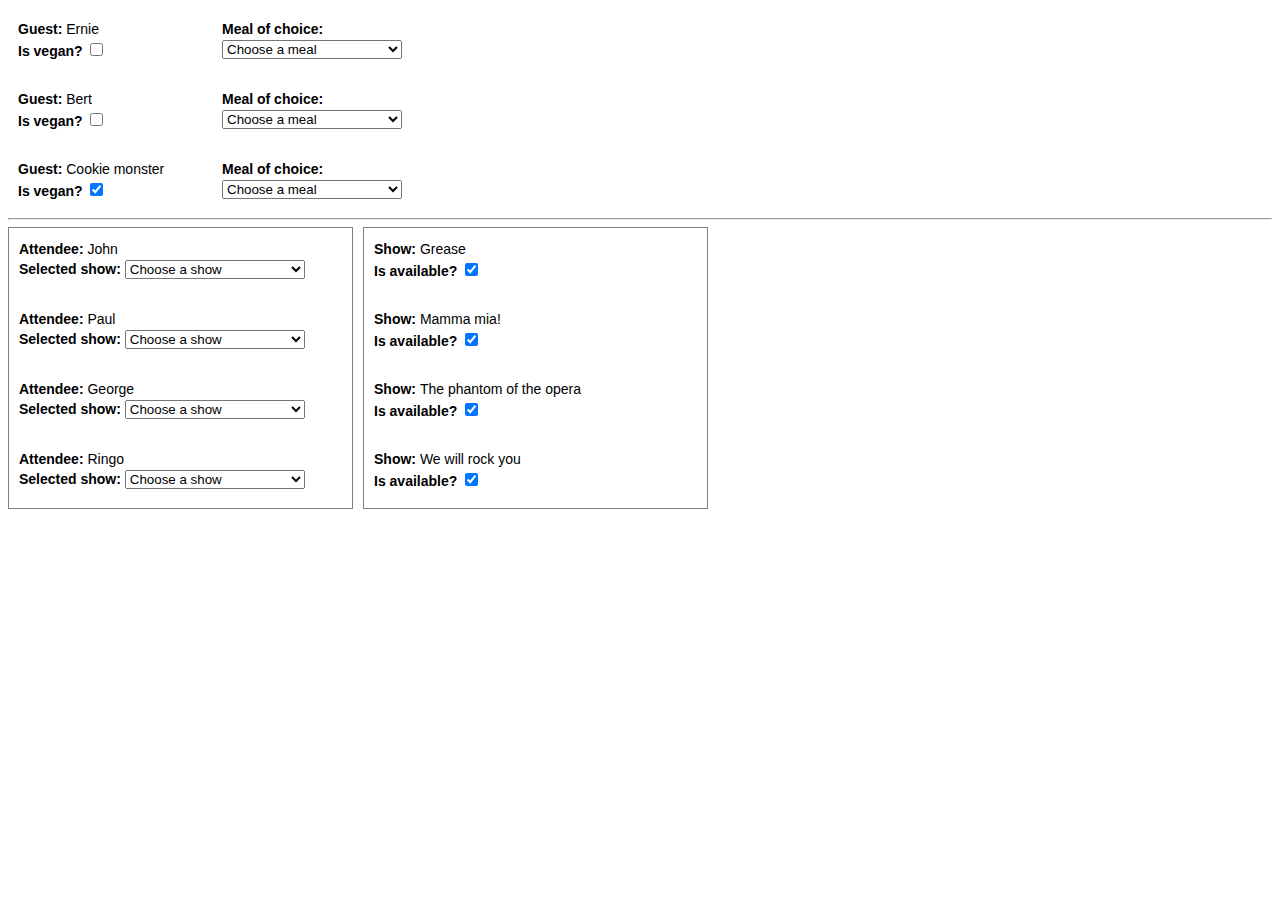
==== demo.html @ 10b0987b "Add necessary ko.utils functions to main source file" ====
<!DOCTYPE html>
<html>
	<head>
		<meta http-equiv="content-type" content="text/html; charset=UTF-8">
		<title>DEMO - "filteredOptions" knockout binding</title>

		<script type="text/javascript" src="http://code.jquery.com/jquery-1.10.0.min.js"></script>
		<!--<script type="text/javascript" src="http://ajax.aspnetcdn.com/ajax/knockout/knockout-2.2.1.min.js"></script>-->
		<script type="text/javascript" src="knockout-2.2.1.min.js"></script>
		<script type="text/javascript" src="ko-filteredOptions.debug.js"></script>
	
		<style type='text/css'>
			body {
				font-family: Arial;
				font-size: 14px;
			}
			.guest, .attendee, .show {				
				padding: 10px;
				margin-bottom: 10px;
				height: 40px;
				width: 400px;
			}
			.show {width: 250px}
			.left {
				width: 49%;
				float: left;
			}
			.right {
				width: 49%;
				float: right;
			}
			.example2 {width: 700px}
			.example2 .left, .example2 .right {
				border: 1px solid gray;
			}
			select {width: 180px}
			span {line-height: 22px}
		</style>
	</head>
	<body>
		<!-- ko foreach: { data: Guests(), as: 'guest' } -->
		<div class="guest">
			<div class="left">
				<b>Guest: </b><span data-bind="text: guest.Name"></span><br>
				<b>Is vegan? </b><input type="checkbox" data-bind="checked: guest.IsVegan"></input>
			</div>
			<div class="right">
				<span><b>Meal of choice:</b></span><br>
				<select data-bind="filteredOptions: $root.Meals, optionsFiltering: { propertyName: 'IsAptForVegans', propertyValue: !guest.IsVegan() }, 
					optionsValue: 'Id', optionsText: 'Name', optionsCaption: 'Choose a meal', value: guest.SelectedMeal"></select>
			</div>
		</div>
		<!-- /ko -->
		
		<hr>

		<div class="example2">
			<div class="left">
				<!-- ko foreach: { data: Attendees(), as: 'attendee' } -->
				<div class="attendee">
					<b>Attendee: </b><span data-bind="text: attendee.Name"></span><br>
					<b>Selected show: </b>
					<select data-bind="filteredOptions: $root.Shows, optionsFiltering: { propertyName: 'IsAvailable', propertyValue: false, exceptionValue: attendee.SelectedShow.originalValue },
						optionsValue: 'Id', optionsText: 'Name', optionsCaption: 'Choose a show', value: attendee.SelectedShow"></select>
				</div>
				<!-- /ko -->
			</div>
			<div class="right">
				<!-- ko foreach: { data: Shows(), as: 'show' } -->
				<div class="show">
					<b>Show: </b><span data-bind="text: show.Name"></span><br>
					<b>Is available? </b><input type="checkbox" data-bind="checked: show.IsAvailable"></input>
				</div>
				<!-- /ko -->
			</div>
		</div>		
		
		
		<script type="text/javascript" src="demo.js"></script>
	</body>
</html>
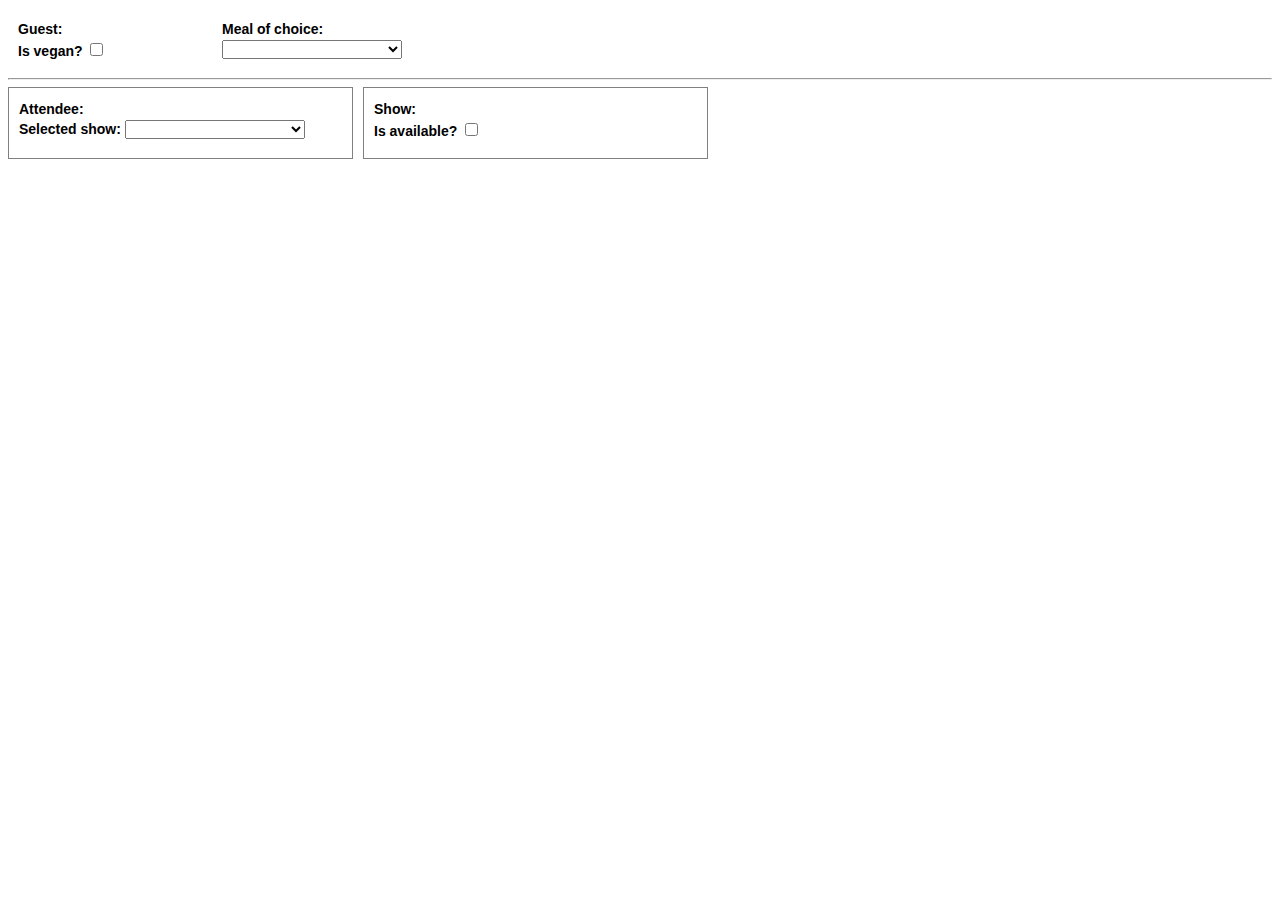
==== commit e3d586b7: "Code refactor" ====
--- a/demo.html
+++ b/demo.html
@@ -5,9 +5,8 @@
 		<title>DEMO - "filteredOptions" knockout binding</title>
 
 		<script type="text/javascript" src="http://code.jquery.com/jquery-1.10.0.min.js"></script>
-		<!--<script type="text/javascript" src="http://ajax.aspnetcdn.com/ajax/knockout/knockout-2.2.1.min.js"></script>-->
-		<script type="text/javascript" src="knockout-2.2.1.min.js"></script>
-		<script type="text/javascript" src="ko-filteredOptions.debug.js"></script>
+		<script type="text/javascript" src="http://ajax.aspnetcdn.com/ajax/knockout/knockout-2.2.1.js"></script>		
+		<script type="text/javascript" src="ko-filteredOptions.js"></script>
 	
 		<style type='text/css'>
 			body {
